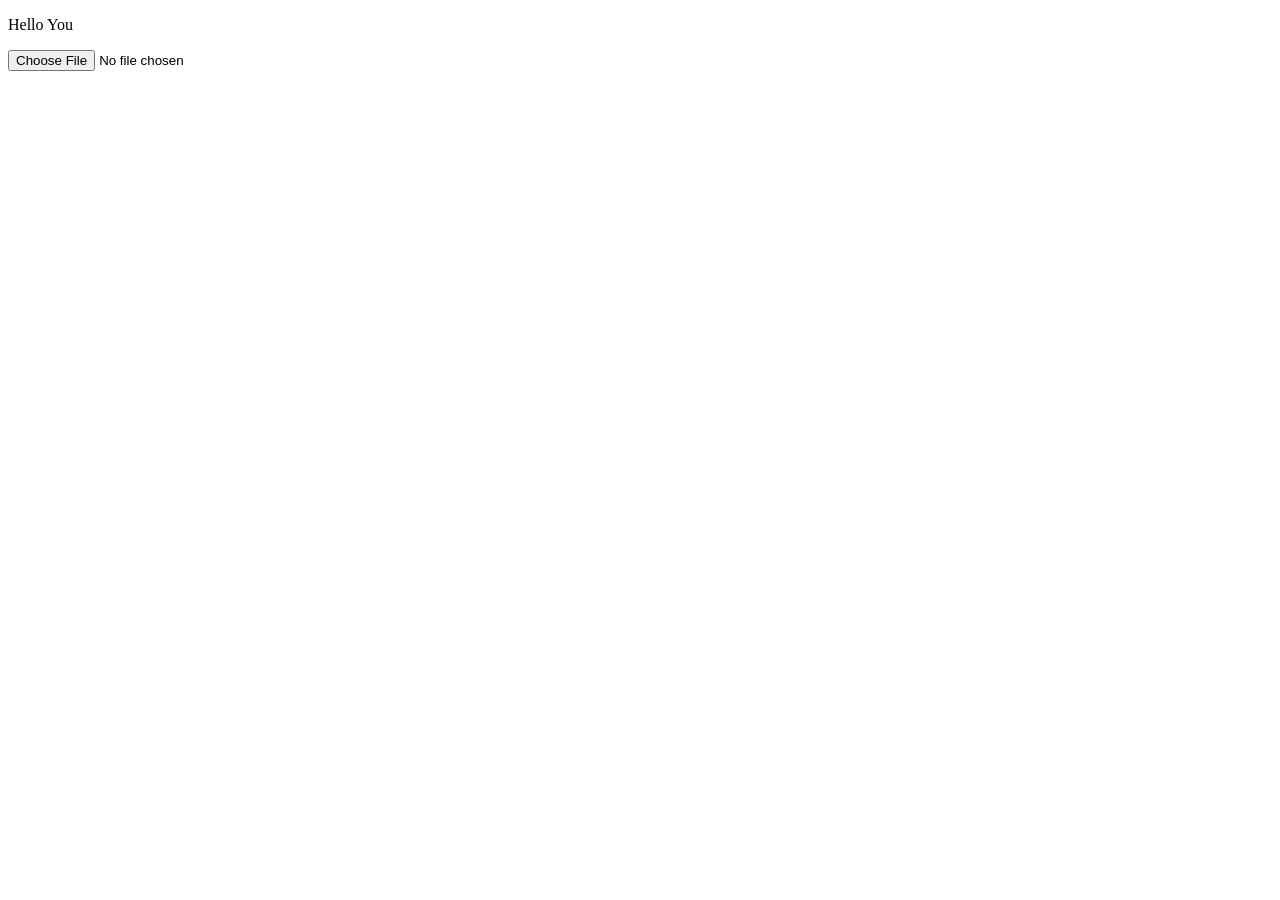
==== card/index.html @ 2995b069 "moving files around" ====
<!DOCTYPE html>
<html lang="en">
<head>
    <meta charset="UTF-8">
    <meta name="viewport" content="width=device-width, initial-scale=1.0">
    <title>digiCard card editor</title>
    <link src="style.css" rel="stylesheet">
</head>
<body>
    <p>Hello You</p>
     <input type="file">
</body>
</html>
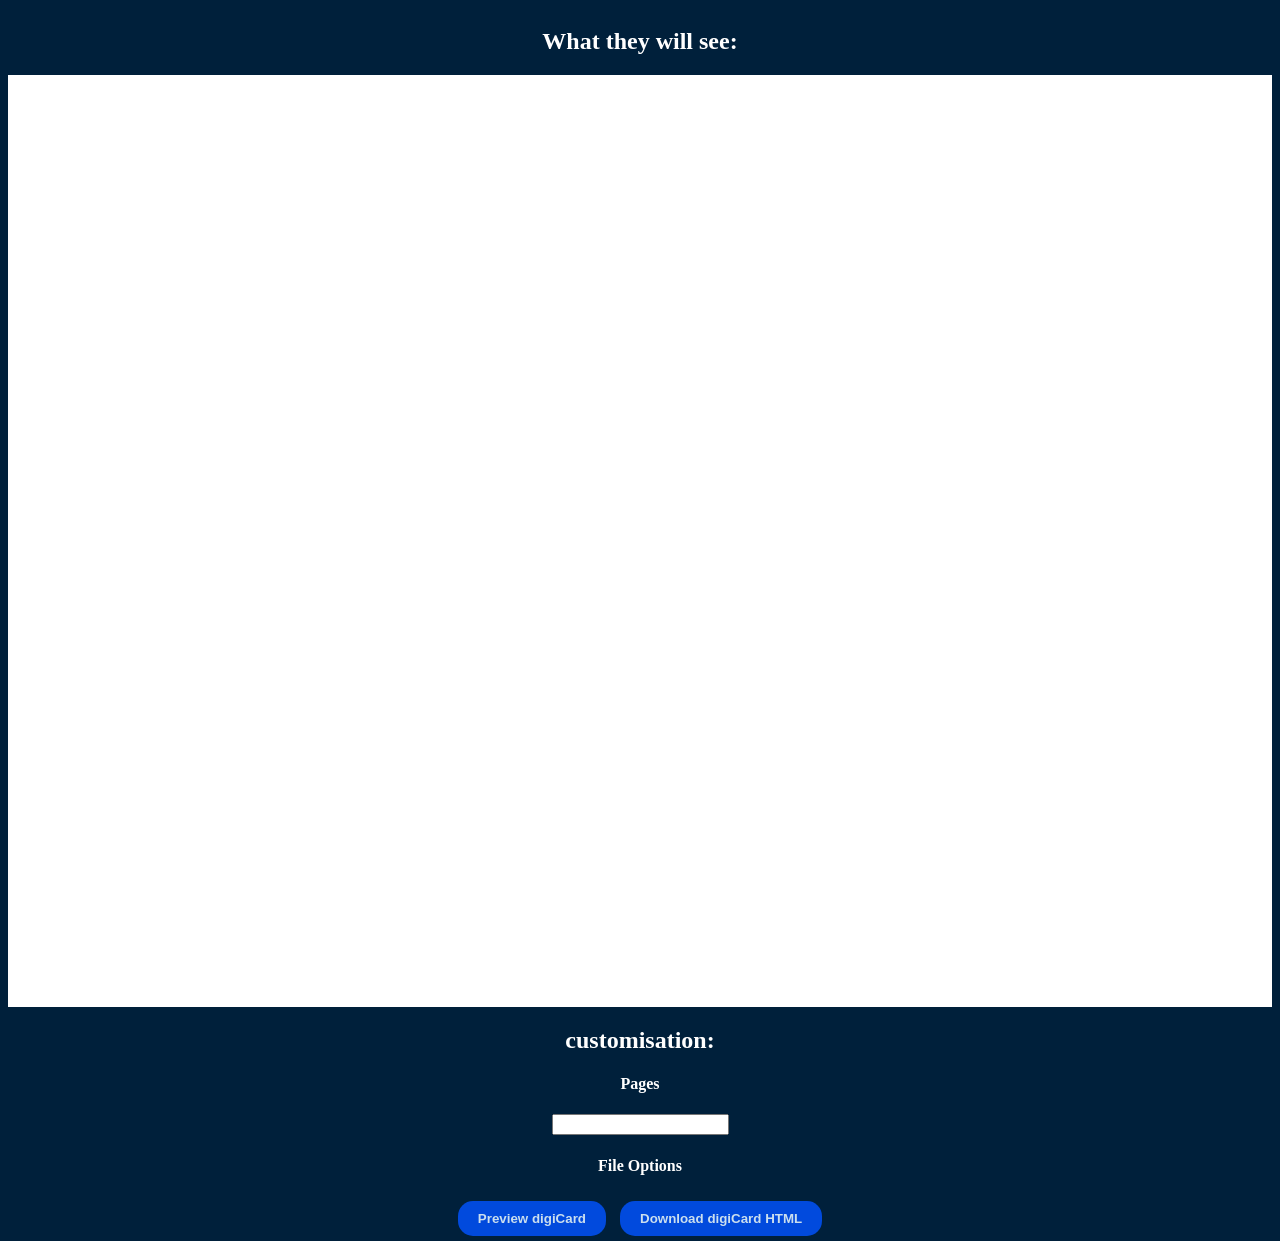
==== commit 8914d009: "Stylistic changes, started creating card to finally finish digicard, added turn js which is needed f" ====
--- a/card/index.html
+++ b/card/index.html
@@ -4,10 +4,30 @@
     <meta charset="UTF-8">
     <meta name="viewport" content="width=device-width, initial-scale=1.0">
     <title>digiCard card editor</title>
-    <link src="style.css" rel="stylesheet">
+    <link href="style.css" rel="stylesheet">
 </head>
 <body>
-    <p>Hello You</p>
-     <input type="file">
+    <div class="flex">
+        <div class="item" id="left">
+            <h2>What they will see:</h2>
+            <div id="pseudobody">
+
+        </div>
+        <div class="item" id="right">
+            <h2>customisation:</h2>
+
+            <h4>Pages</h4>
+            <input type="number" id="numberofpages">
+
+            <h4>File Options</h4>
+            <button onclick="generatedigicard('preview')">Preview digiCard</button>
+            <button onclick="generatedigicard('download')">Download digiCard HTML</button>
+        </div>
+    </div>
+
+    <script src="script.js"></script>
+    <script src="turnjs4/jquery.min.1.7.js"></script>
+    <script src="turnjs4/jquery.mousewheel.min"></script>
+    <script src="turnjs4/turn.js"></script>
 </body>
-</html>+</html>
--- a/card/style.css
+++ b/card/style.css
@@ -0,0 +1,124 @@
+body{
+    color: white;
+    background-color: rgb(0, 32, 59);
+    text-align: center;
+}
+#pseudobody{
+    height: 50vh;
+    padding: 5vh;
+    background-color: white;
+    color: black;
+    display: flex;
+    align-items: center;
+    justify-content: center;
+    min-height: 100vh;
+    margin: 0;
+    padding: 1rem;
+}
+
+#textcontainer{
+    border-radius: 15px;
+    height: auto;
+    padding: 5%;
+    width: min(90%, 600px);
+    text-align: center;
+    margin: auto;
+    height: max-content;
+    display: flex;
+    flex-direction: column;
+    align-items: center;
+    justify-content: center;
+}
+input[type='text']{
+    height: auto;
+}
+@keyframes bganim {
+    0% { background-position: 0 0; }
+    100% { background-position: 10vh 10vh; }
+}
+
+.grid{
+    background-color: #000b52;
+    background-image:
+        linear-gradient(#004463 .1em, transparent .1em),
+        linear-gradient(90deg, #004463 .1em, transparent .1em);
+    background-size: 10vh 10vh;
+    animation: bganim 10s linear infinite;
+    background-repeat: repeat;
+}
+.hidden{
+    display: none;
+}
+.item:nth-child(1) {
+  flex: 1;
+  height: 75%;
+}
+.item:nth-child(2) {
+  flex: 1;
+  height: 75%;
+}
+@media (min-width: 1024px) {
+  body{
+    height: 100vh;
+  }
+  .flex {
+    display: flex;
+    flex-direction: row;
+    gap: 2%;
+    height: 100vh;
+  }
+
+}
+button {
+    border-radius: 15px;
+    border: none;
+    padding: 10px 20px;
+    margin: 5px;
+    font-weight: bold;
+    background-color: #014add;
+    color: #cbdfee;
+    transition: 0.2s ease;
+}
+button:hover {
+    background-color: #7700ff;
+    transform: translateY(-2px);
+}
+button:active {
+    transform: translateY(2px);
+}
+
+input[type='text']{
+    border-radius: 15px;
+    border: none;
+}
+input[type="color"] {
+  appearance: none;
+  -webkit-appearance: none;
+  width: 30px;
+  height: 30px;
+  border: 1px solid #ccc;
+  border-radius: 50%;
+  padding: 0;
+  overflow: hidden;
+  cursor: pointer;
+}
+
+/* Remove wrapper padding in WebKit browsers */
+input[type="color"]::-webkit-color-swatch-wrapper {
+  padding: 0;
+}
+
+/* Make the swatch itself circular */
+input[type="color"]::-webkit-color-swatch,
+input[type="color"]::-moz-color-swatch {
+  border: none;
+  border-radius: 50%;
+}
+input[type="file"]::file-selector-button {
+  background-color: #014add;
+  color: white;
+  padding: 10px 20px;
+  border: none;
+  border-radius: 15px;
+  cursor: pointer;
+}
